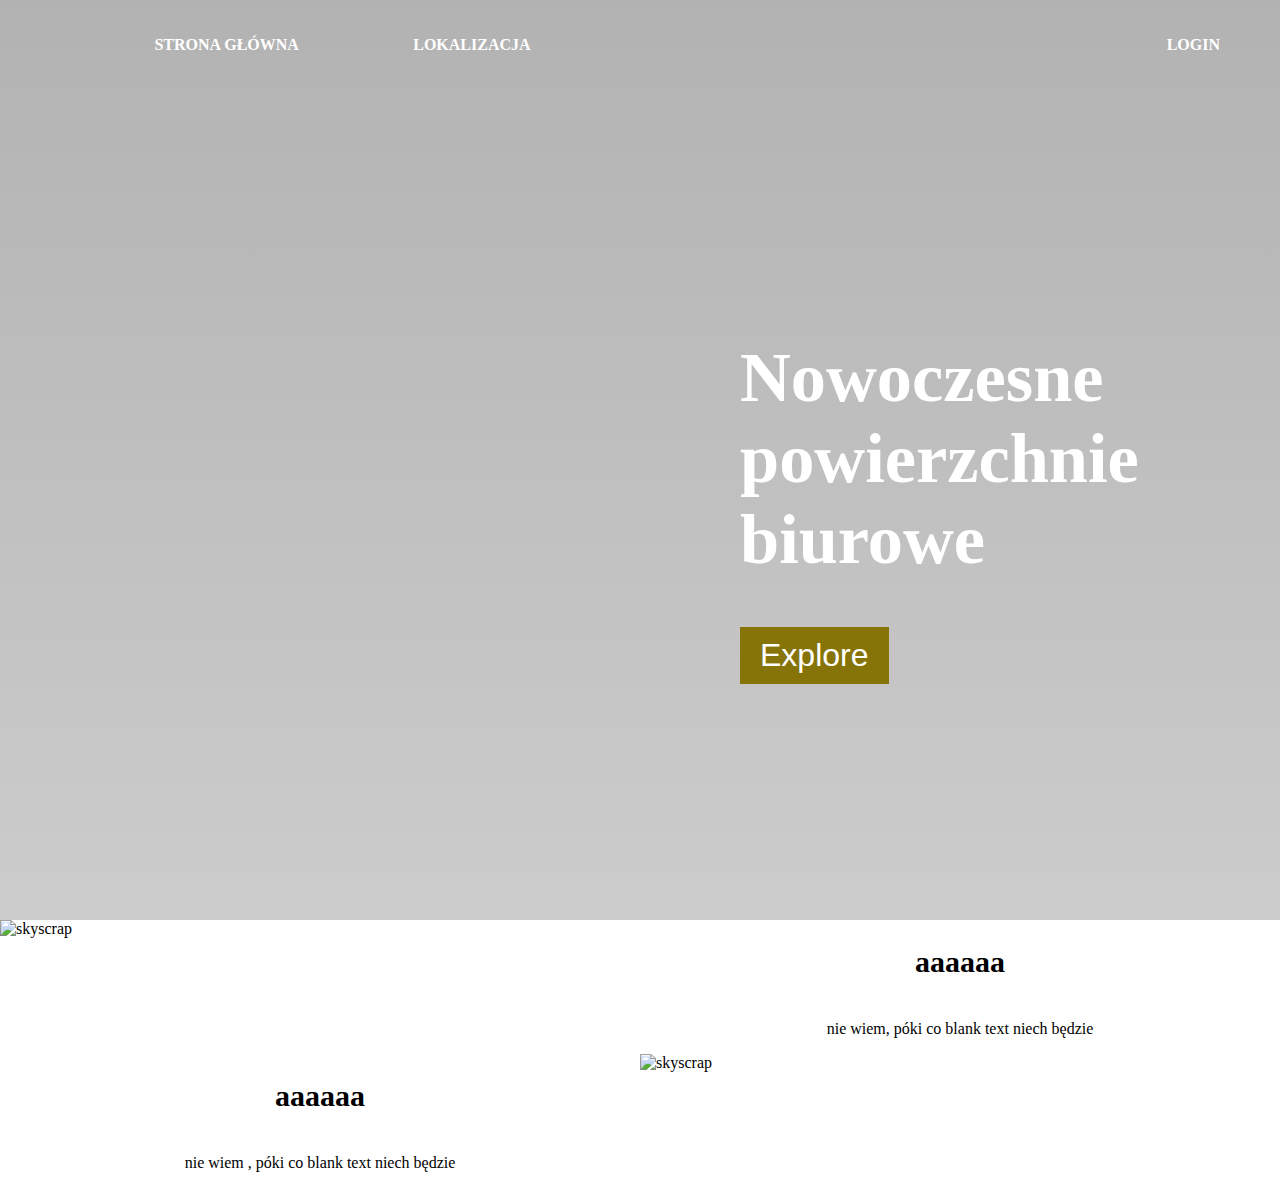
==== index.html @ 94a02a3b "continue first draft of webpage" ====
<!DOCTYPE html>
<html lang="en">
<head>
    <meta charset="UTF-8">
    
    <meta name="viewport" content="width=device-width, initial-scale=1.0">
    <!--font awesome-->
    <link 
        rel="stylesheet" 
        href="https://cdnjs.cloudflare.com/ajax/libs/font-awesome/6.4.2/css/all.min.css" 
        integrity="sha512-z3gLpd7yknf1YoNbCzqRKc4qyor8gaKU1qmn+CShxbuBusANI9QpRohGBreCFkKxLhei6S9CQXFEbbKuqLg0DA==" 
        crossorigin="anonymous" 
        referrerpolicy="no-referrer" 
    />

    <link rel="stylesheet" href="./style.css" />
    <title>Skyscraper</title>
</head>
<body>
    <!-- outer navigation -->
    <div class="outer-navigation">
        <div class="nav-content">
            <nav class="navigation" role="navigation">
                <ul class="left-navigation">
                    <li><a href="/">Strona Główna</a></li>
                    <li><a href="./localization.html">Lokalizacja</a></li>
                </ul>
                <div class="right-navigation">
                    <a href="./login.html" class="login-link">Login</a>
                </div>
            </nav>
            <div class="main-title-container">
                <h1 class="main-title">Nowoczesne powierzchnie biurowe</h1>
                <button>Explore</button>
            </div>
            <!-- arrow down -->
            <div>
                <i class="fa fa-solid fa-angle-down arrow-down-navigation" id="scroll-icon"></i>
            </div>
        </div>
    </div>
    <main>
        <div class="skyscrap-row">
            <div class="img-container">
                <img src="https://images.unsplash.com/photo-1463096351051-3cf0a64d4079?q=80&w=1032&auto=format&fit=crop&ixlib=rb-4.0.3&ixid=M3wxMjA3fDB8MHxwaG90by1wYWdlfHx8fGVufDB8fHx8fA%3D%3D" alt="skyscrap" />

            </div>
            <div class="text-container">
                <h2>aaaaaa </h2>
                <p>nie wiem, póki co blank text niech będzie</p>
            </div>
        </div>

        <div class="skyscrap-row">
            <div class="text-container">
                <h2>aaaaaa</h2>
                <p>nie wiem , póki co blank text niech będzie</p>
            </div>
            <div class="img-container">
                <img src="https://images.unsplash.com/photo-1463096351051-3cf0a64d4079?q=80&w=1032&auto=format&fit=crop&ixlib=rb-4.0.3&ixid=M3wxMjA3fDB8MHxwaG90by1wYWdlfHx8fGVufDB8fHx8fA%3D%3D" alt="skyscrap" />

            </div>
        </div>

    </main>

    
</body>
</html>
---- style.css ----
/* import fonts */
/* roboto regular 400 and roboto bold 700 for par*/
@import url('https://fonts.googleapis.com/css2?family=Poppins:wght@400;700&family=Roboto:wght@400;700&display=swap');
/* domine regular 400 and roboto bold 700 for headings*/
@import url('https://fonts.googleapis.com/css2?family=Domine:wght@400;700&family=Poppins:wght@400;700&family=Roboto:wght@400;700&display=swap');

html{
    scroll-behavior: smooth;
}

body{
    font-family: "Roboto" sans-serif;
    margin: 0;
    padding: 0;
    position: relative;

}

h1, h2, h3, h4, h5, h6{
    font-family: "Domine" serif;
}

.text-center{
    text-align: center;
}

/* navigation */
.outer-navigation{
    background-image: linear-gradient(rgba(0, 0, 0, 0.3), rgba(0, 0, 0, 0.2)), url(https://images.unsplash.com/photo-1443527394413-4b820fd08dde?q=80&w=1169&auto=format&fit=crop&ixlib=rb-4.0.3&ixid=M3wxMjA3fDB8MHxwaG90by1wYWdlfHx8fGVufDB8fHx8fA%3D%3D);
    height: 100vh;
    background-size: cover;
    background-position: center;
    padding: 0;
    margin: 0;
    padding-top: 20px;
}


.nav-content{
    max-width: 1500px;
    margin: 0 auto;
    position: relative;
    height: 100vh;
}

.navigation{
    display: flex;
    justify-content: space-between;
    align-items: center;
}

.navigation a:hover{
    color: lightblue;
}

.right-navigation{
    flex: 0.5;
    text-align: right;
    padding-right: 30px;
}

.right-navigation .login-link{
    display: inline-block;
    padding: 10px 30px;
    text-decoration: none;
    color: white;
    text-transform: uppercase;
    font-weight: bold;
    text-align: center;
}

.left-navigation {
    list-style: none;
    display: flex;
    justify-content: space-evenly;
    flex: 0.5;
}

.left-navigation a{
    text-decoration: none;
    color: white;
    text-transform: uppercase;
    font-weight: bold;

}

/* main styles */

.main-title-container{
    font-size: 2.2rem;
    color: white;
    max-width: 500px;
    float: right;
    position: absolute;
    top: 30%;
    right: 40px;
    margin-left: 20px;
}

.main-title-container button{
    background-color: #867409;
    color: white;
    border: none;
    font-size: 2rem;
    padding: 10px 20px;
}

@keyframes MoveUpDown {
    0%, 
    100%{
        bottom: 50px;
    }

    50%{
        bottom: 70px;
    }
}



.arrow-down-navigation{
    animation: MoveUpDown 2.5s ease-in-out infinite;
    color: white;
    font-size: 2rem;
    position: absolute;
    margin-left: auto;
    margin-right: auto;
    left: 0;
    right: 0;
    text-align: center;
    cursor: pointer;
}

.arrow-down-navigation:hover{
    color: lightblue;
}

.skyscrap-row{
    display: flex;
    justify-content: space-between;
    max-width: 1500px;
    margin: 0 auto;
    flex-wrap: wrap;
}

.skyscrap-row .img-container{
    width: 50%;
}

.skyscrap-row .img-container img{
    width: 100%;
    height: 300px;
    object-fit: cover;
}

.skyscrap-row .text-container{
    width: 50%;
    text-align: center;
    display: flex;
    align-items: center;
    flex-direction: column;
    justify-content: center;
}

.skyscrap-row .text-container h2{
    font-size: 30px;
}
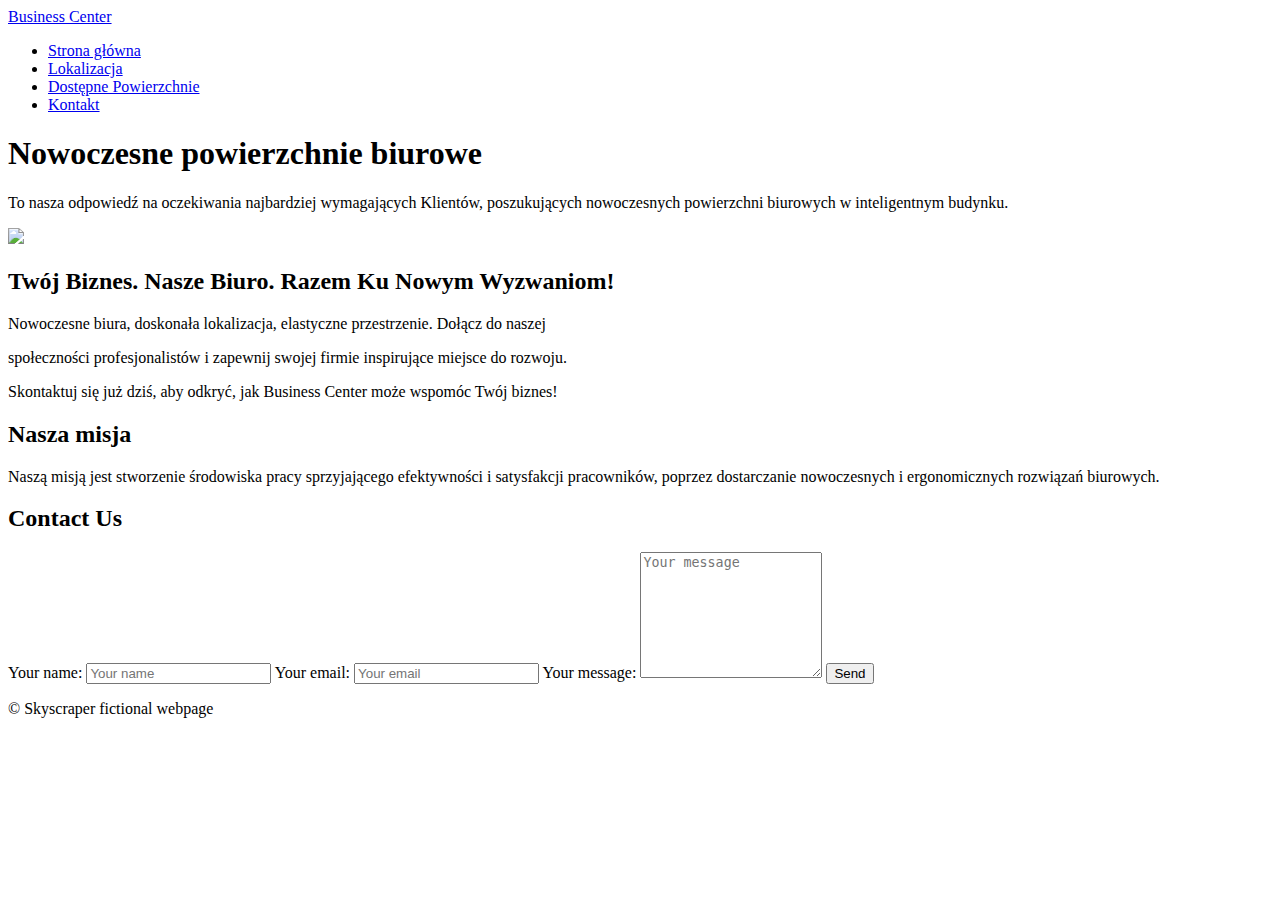
==== commit 2f98158b: "add uml" ====
--- a/index.html
+++ b/index.html
@@ -1,69 +1,80 @@
 <!DOCTYPE html>
-<html lang="en">
+<html lang="pl">
 <head>
     <meta charset="UTF-8">
-    
     <meta name="viewport" content="width=device-width, initial-scale=1.0">
-    <!--font awesome-->
-    <link 
-        rel="stylesheet" 
-        href="https://cdnjs.cloudflare.com/ajax/libs/font-awesome/6.4.2/css/all.min.css" 
-        integrity="sha512-z3gLpd7yknf1YoNbCzqRKc4qyor8gaKU1qmn+CShxbuBusANI9QpRohGBreCFkKxLhei6S9CQXFEbbKuqLg0DA==" 
-        crossorigin="anonymous" 
-        referrerpolicy="no-referrer" 
-    />
-
-    <link rel="stylesheet" href="./style.css" />
-    <title>Skyscraper</title>
+    <link rel="preconnect" href="https://fonts.googleapis.com">
+    <link rel="preconnect" href="https://fonts.gstatic.com" crossorigin>
+    <link href="https://fonts.googleapis.com/css2?family=Roboto:wght@400;700&display=swap" rel="stylesheet">
+    <link rel="stylesheet" href="./css/style.css" />
+    <link rel="stylesheet" href="./css/navigation.css" />
+    <title>Business Center</title>
+    <script src="https://kit.fontawesome.com/18ab740b53.js" crossorigin="anonymous"></script>
+    <script src="./js/index.js" type="module" defer></script>
 </head>
 <body>
-    <!-- outer navigation -->
-    <div class="outer-navigation">
-        <div class="nav-content">
-            <nav class="navigation" role="navigation">
-                <ul class="left-navigation">
-                    <li><a href="/">Strona Główna</a></li>
-                    <li><a href="./localization.html">Lokalizacja</a></li>
-                </ul>
-                <div class="right-navigation">
-                    <a href="./login.html" class="login-link">Login</a>
-                </div>
-            </nav>
-            <div class="main-title-container">
-                <h1 class="main-title">Nowoczesne powierzchnie biurowe</h1>
-                <button>Explore</button>
-            </div>
-            <!-- arrow down -->
-            <div>
-                <i class="fa fa-solid fa-angle-down arrow-down-navigation" id="scroll-icon"></i>
-            </div>
+    <div class="navigation-bar">
+        <a href="#" class="logo">Business Center</a>
+        <ul>
+            <li><a href="index.html">Strona główna</a></li>
+            <li><a href="./html/localization.html">Lokalizacja</a></li>
+            <li><a href="./html/free_place.html">Dostępne Powierzchnie</a></li>
+            <li><a href="./html/contact.html">Kontakt</a></li>
+        </ul>
+    </div>
+
+    <div class="showcase-content">
+        <div class="showcase-text">
+            <h1>Nowoczesne powierzchnie biurowe</h1>
+            <p>To nasza odpowiedź na oczekiwania najbardziej wymagających Klientów, poszukujących nowoczesnych powierzchni biurowych w inteligentnym budynku. </p>
+        </div>
+        <div>
+            <i class="fa fa-solid fa-angle-down arrow-down-navigation" id="scroll-icon"></i>
         </div>
     </div>
+
     <main>
         <div class="skyscrap-row">
             <div class="img-container">
-                <img src="https://images.unsplash.com/photo-1463096351051-3cf0a64d4079?q=80&w=1032&auto=format&fit=crop&ixlib=rb-4.0.3&ixid=M3wxMjA3fDB8MHxwaG90by1wYWdlfHx8fGVufDB8fHx8fA%3D%3D" alt="skyscrap" />
+                <img src="https://images.unsplash.com/photo-1497215728101-856f4ea42174?q=80&w=2070&auto=format&fit=crop&ixlib=rb-4.0.3&ixid=M3wxMjA3fDB8MHxwaG90by1wYWdlfHx8fGVufDB8fHx8fA%3D%3D" />
 
             </div>
             <div class="text-container">
-                <h2>aaaaaa </h2>
-                <p>nie wiem, póki co blank text niech będzie</p>
+                <h2>Twój Biznes. Nasze Biuro. Razem Ku Nowym Wyzwaniom!</h2>
+                <p>Nowoczesne biura, doskonała lokalizacja, elastyczne przestrzenie. Dołącz do naszej </p>
+                <p>społeczności profesjonalistów i zapewnij swojej firmie inspirujące miejsce do rozwoju. </p>
+                <p>Skontaktuj się już dziś, aby odkryć, jak Business Center może wspomóc Twój biznes!</p>
             </div>
         </div>
 
-        <div class="skyscrap-row">
-            <div class="text-container">
-                <h2>aaaaaa</h2>
-                <p>nie wiem , póki co blank text niech będzie</p>
-            </div>
-            <div class="img-container">
-                <img src="https://images.unsplash.com/photo-1463096351051-3cf0a64d4079?q=80&w=1032&auto=format&fit=crop&ixlib=rb-4.0.3&ixid=M3wxMjA3fDB8MHxwaG90by1wYWdlfHx8fGVufDB8fHx8fA%3D%3D" alt="skyscrap" />
 
-            </div>
+        <div class="our-mission">
+            <h2 class="text-center">Nasza misja</h2>
+            <p>Naszą misją jest stworzenie środowiska pracy sprzyjającego efektywności i satysfakcji pracowników, poprzez dostarczanie nowoczesnych i ergonomicznych rozwiązań biurowych.</p>
+            
         </div>
 
+        <div class="contact-form">
+            <form action="https://formsubmit.co/viktoryia.manulenka@student.uj.edu.pl" method="POST">
+                <h2>Contact Us</h2>
+        
+                <label for="name">Your name: </label>
+                <input type="text" placeholder="Your name" id="name" name="name" required> 
+        
+                <label for="email">Your email: </label>
+                <input type="email" placeholder="Your email" id="email" name="email" required>
+        
+                <label for="message">Your message: </label>
+                <textarea id="message" placeholder="Your message" name="message" rows="8" required></textarea>
+        
+                <button type="submit">Send</button>
+            </form>
+        </div>
+        
     </main>
-
-    
+    <footer>
+        <p>&copy; Skyscraper fictional webpage</p>
+    </footer>
+    <script src="script.js"></script>
 </body>
 </html>